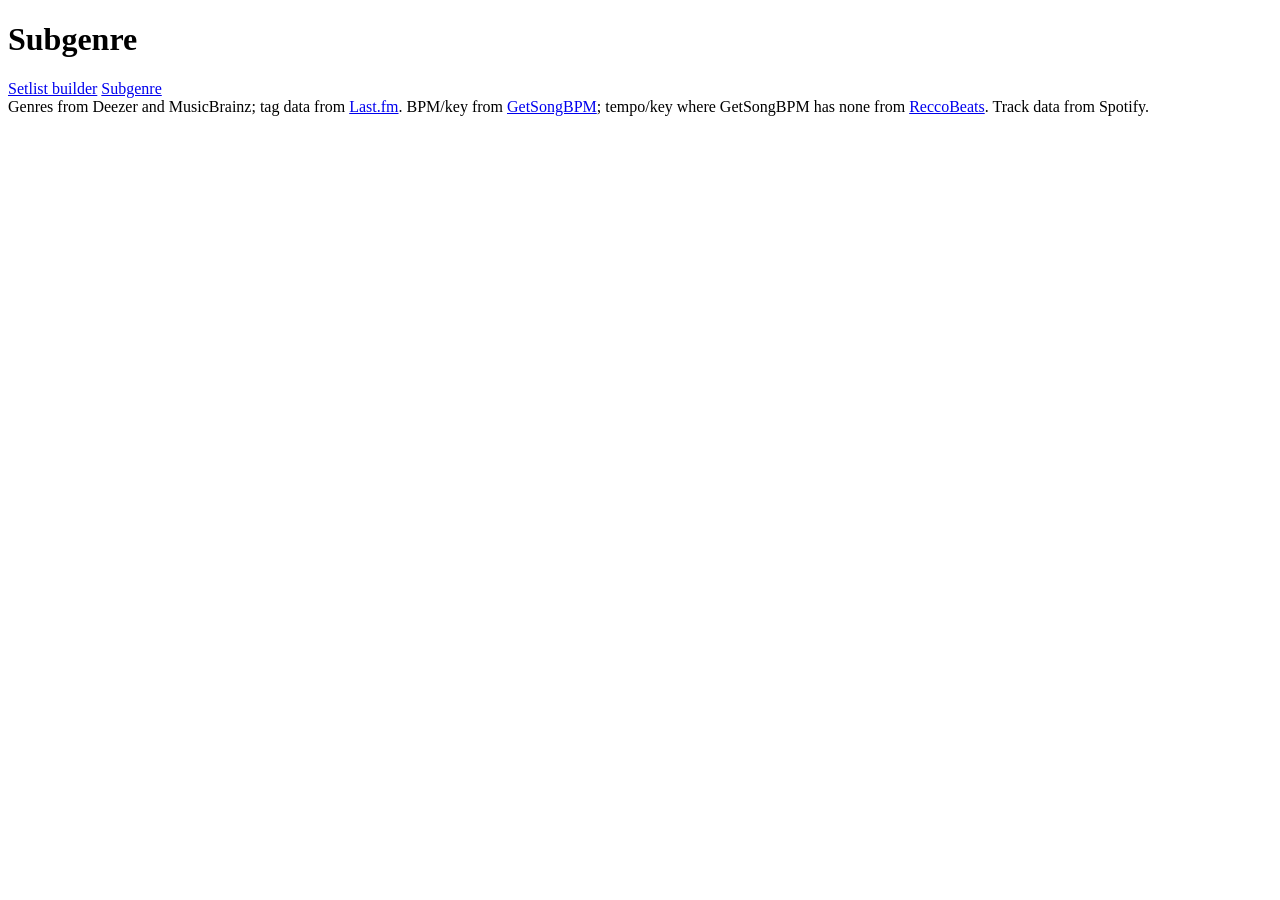
==== setlist_app/static/subgenre.html @ 90a159e0 "subgenre grouping" ====
<!doctype html>
<html lang="en">
<head>
  <meta charset="utf-8">
  <meta name="viewport" content="width=device-width, initial-scale=1">
  <title>Subgenre</title>
  <link rel="icon" href="data:image/svg+xml,%3Csvg xmlns='http://www.w3.org/2000/svg' viewBox='0 0 16 16'%3E%3Crect x='1' y='7' width='3' height='8' rx='1' fill='%236d4aff'/%3E%3Crect x='6' y='3' width='3' height='12' rx='1' fill='%236d4aff'/%3E%3Crect x='11' y='5' width='3' height='10' rx='1' fill='%236d4aff'/%3E%3C/svg%3E">
  <link rel="stylesheet" href="/static/styles.css">
</head>
<body>
  <header class="topbar">
    <h1>Subgenre</h1>
    <nav class="topnav" aria-label="Pages">
      <a href="/">Setlist builder</a>
      <a href="/subgenre" aria-current="page">Subgenre</a>
    </nav>
    <div id="disc-stats" class="stats"></div>
  </header>

  <div id="disc-missing" class="missing" hidden>
    <h2>No genre data yet</h2>
    <p id="disc-missing-message"></p>
    <pre>python enrich_library.py --only genres</pre>
    <p>Then reload this page.</p>
  </div>

  <main id="disc-main" class="stack-page" hidden>
    <ul id="stack" class="stack" aria-label="Genres, subgenres and songs"></ul>
  </main>

  <footer class="footer">
    Genres from Deezer and MusicBrainz; tag data from <a href="https://www.last.fm" target="_blank" rel="noopener">Last.fm</a>.
    BPM/key from <a href="https://getsongbpm.com" target="_blank" rel="noopener">GetSongBPM</a>; tempo/key where GetSongBPM has none from
    <a href="https://reccobeats.com" target="_blank" rel="noopener">ReccoBeats</a>. Track data from Spotify.
  </footer>

  <script src="/static/scoring.js"></script>
  <script src="/static/subgenre.js"></script>
</body>
</html>
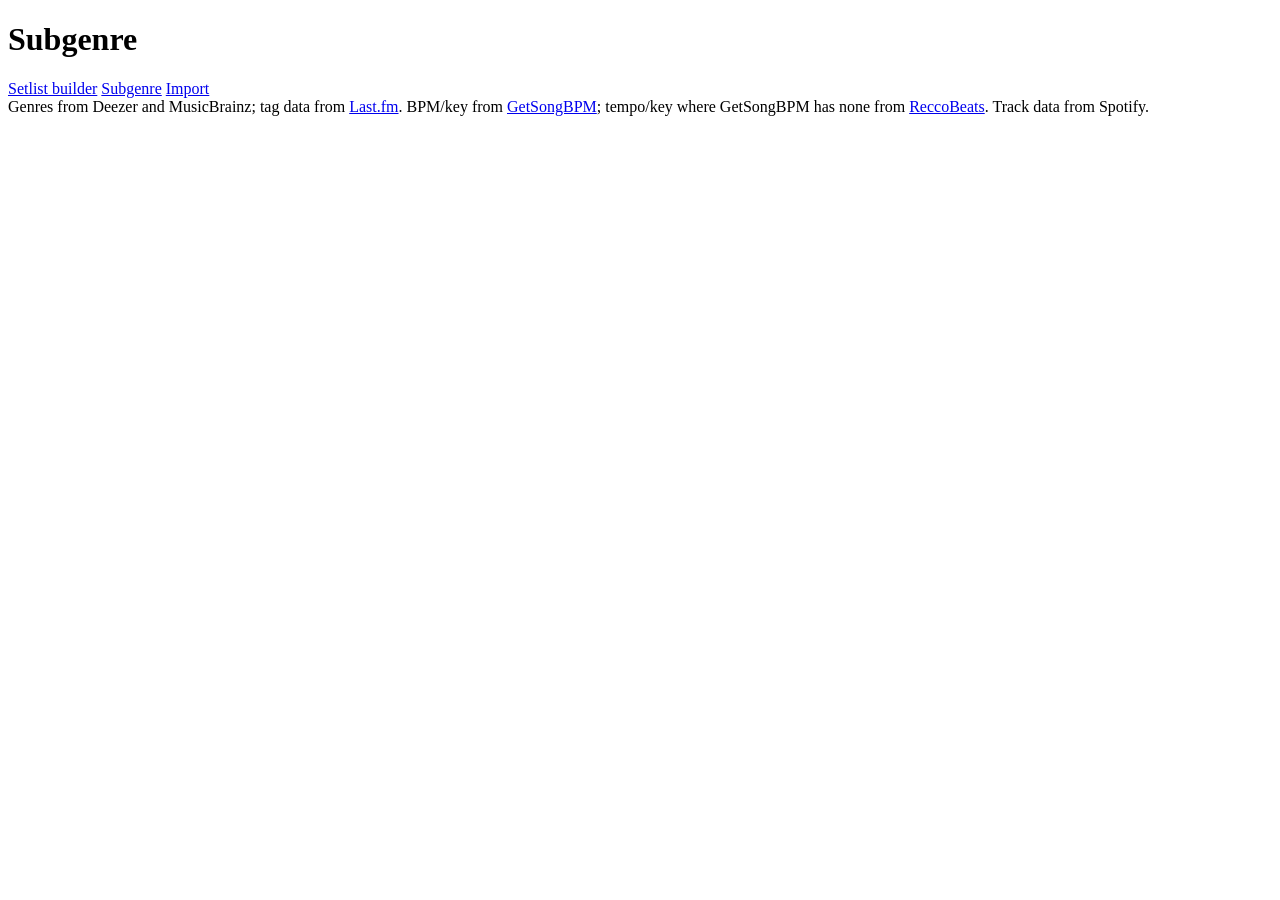
==== commit 61118124: "import page, enhancements worker thread, faster filtering" ====
--- a/setlist_app/static/subgenre.html
+++ b/setlist_app/static/subgenre.html
@@ -13,6 +13,7 @@
     <nav class="topnav" aria-label="Pages">
       <a href="/">Setlist builder</a>
       <a href="/subgenre" aria-current="page">Subgenre</a>
+      <a href="/import">Import</a>
     </nav>
     <div id="disc-stats" class="stats"></div>
   </header>
@@ -20,8 +21,7 @@
   <div id="disc-missing" class="missing" hidden>
     <h2>No genre data yet</h2>
     <p id="disc-missing-message"></p>
-    <pre>python enrich_library.py --only genres</pre>
-    <p>Then reload this page.</p>
+    <p><a href="/import">Import songs from an Exportify CSV</a>. Genres appear as soon as the import finishes, and fill in further while the songs are enriched.</p>
   </div>
 
   <main id="disc-main" class="stack-page" hidden>
